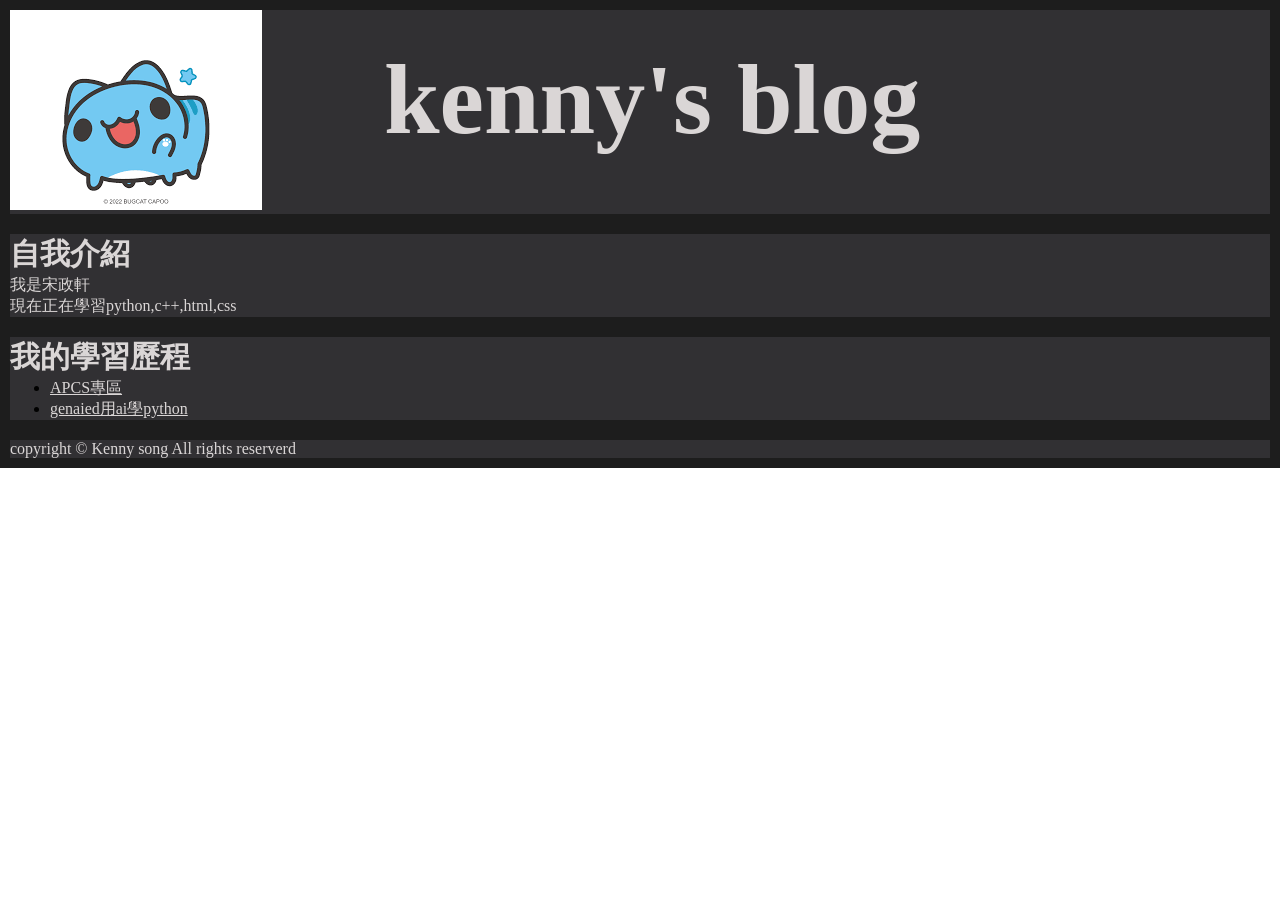
==== index.html @ c7a5469c "Add files via upload" ====
<!DOCTYPE html>
<html lang="zh_TW">
<head>
    <meta charset="UTF-8">
    <meta http-equiv="X-UA-Compatible" content="IE=edge">
    <meta name="viewport" content="width=device-width, initial-scale=1.0">
    <title>kenny's blog</title>
    <link rel="stylesheet" href="style.css">
</head>
<body>
    
    <header>
    <img src="image/couple.png" alt="咖波頭像">
        <h1>kenny's blog</h1>
    </header>
    <main>
    <section class="one">
    <h2>自我介紹</h2>
    <p>我是宋政軒<br>現在正在學習python,c++,html,css</p>
    </section>
    <section>
    <h2>我的學習歷程</h2>
    <ul>
        <li><a href="apcs.html">APCS專區</a></li>

        <li><a href="genaied.html">genaied用ai學python</a></li>
    </ul>
    </section>
    </main>
    <footer>
        <p>copyright &copy; Kenny song All rights reserverd</p>
    </footer>
---- style.css ----
*{
padding:5px,0px;
margin:0px;
       
}
header,section,footer {
    background-color: #313033;
    border:10px #1d1d1d solid
}
.one ul li{
    color:rgb(218, 214, 214);
}
h1,p,h2,a{
    color:rgb(218, 214, 214);
}
image{
    display:inline;
}
h1{
    font-size:100px;
}
h1{
    position:absolute;
    left:30vw;
    top:0px;
    line-height:200px;
}
h2{
    font-size:30px;
}
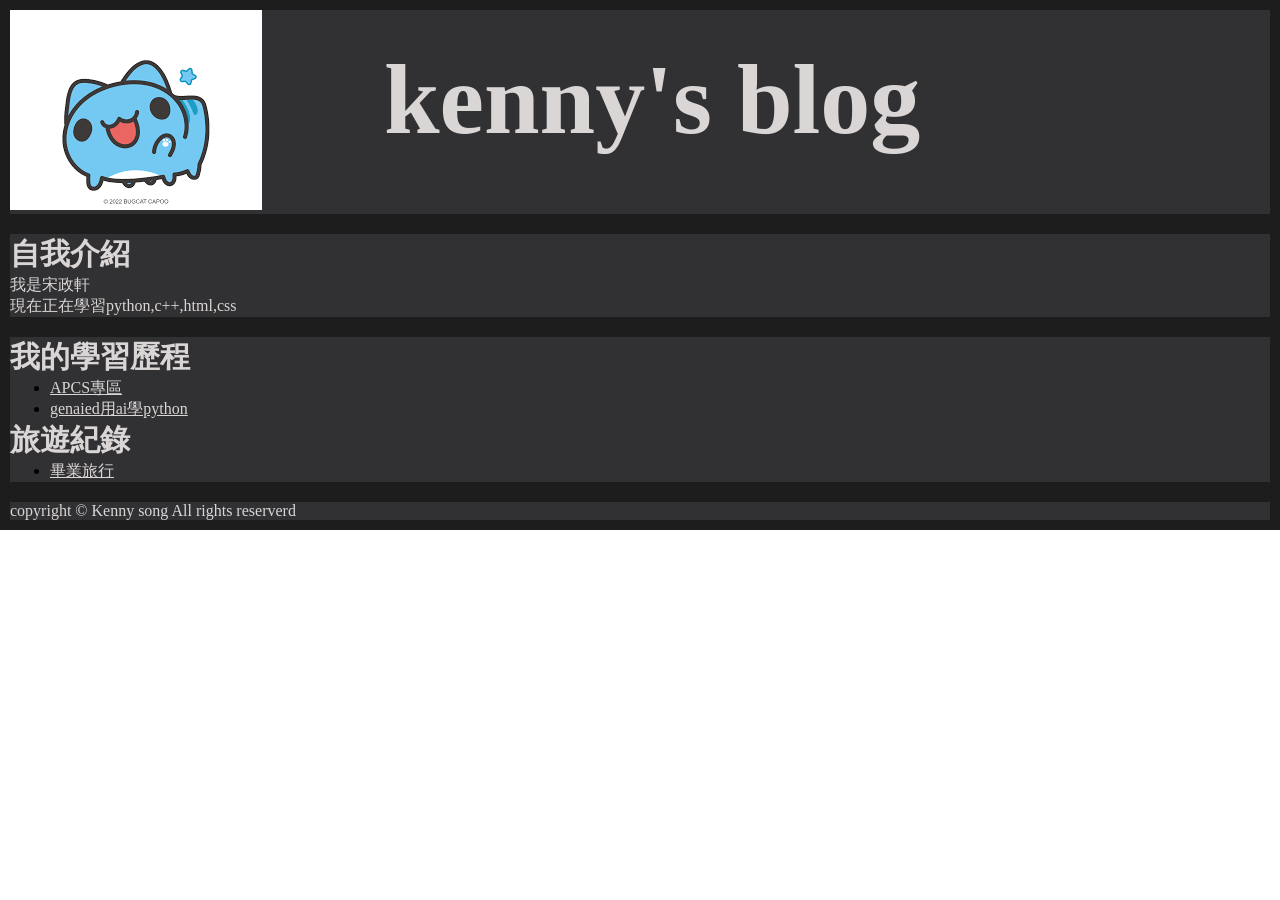
==== commit 211a1c6b: "Add files via upload" ====
--- a/index.html
+++ b/index.html
@@ -25,6 +25,10 @@
 
         <li><a href="genaied.html">genaied用ai學python</a></li>
     </ul>
+    <h2>旅遊紀錄</h2>
+    <ul>
+        <li><a href="graduationtrip.html">畢業旅行</a></li>
+    </ul>
     </section>
     </main>
     <footer>
--- a/style.css
+++ b/style.css
@@ -29,3 +29,55 @@
 h2{
     font-size:30px;
 }
+.photo_day2{
+    display: flex;
+}
+.photo_day2 div{
+    width:300px;
+    text-align: center;
+}
+.photo_day2 img{
+    width:100%;
+}
+
+.photo_day1{
+    display: flex;
+}
+.photo_day1 div{
+    width: 300px;
+    text-align: center;
+}
+.photo_day1 img{
+    width: 100%;
+}
+.photo_day3{
+    display: flex;
+}
+.photo_day3 div{
+    width: 300px;
+    text-align: center;
+}
+.photo_day3 img{
+    width: 100%;
+}
+.photo_day4{
+    display: flex;
+}
+.photo_day4 div{
+    width: 300px;
+    text-align: center;
+}
+.photo_day4 img{
+    width: 100%;
+}
+/*為了手機設計的格式*/
+@media screen and (max-width: 768px){
+    header h1{
+        font-size:50px;
+    }
+    header h1{
+        position:absolute;
+        right:10px;
+    }
+}
+
